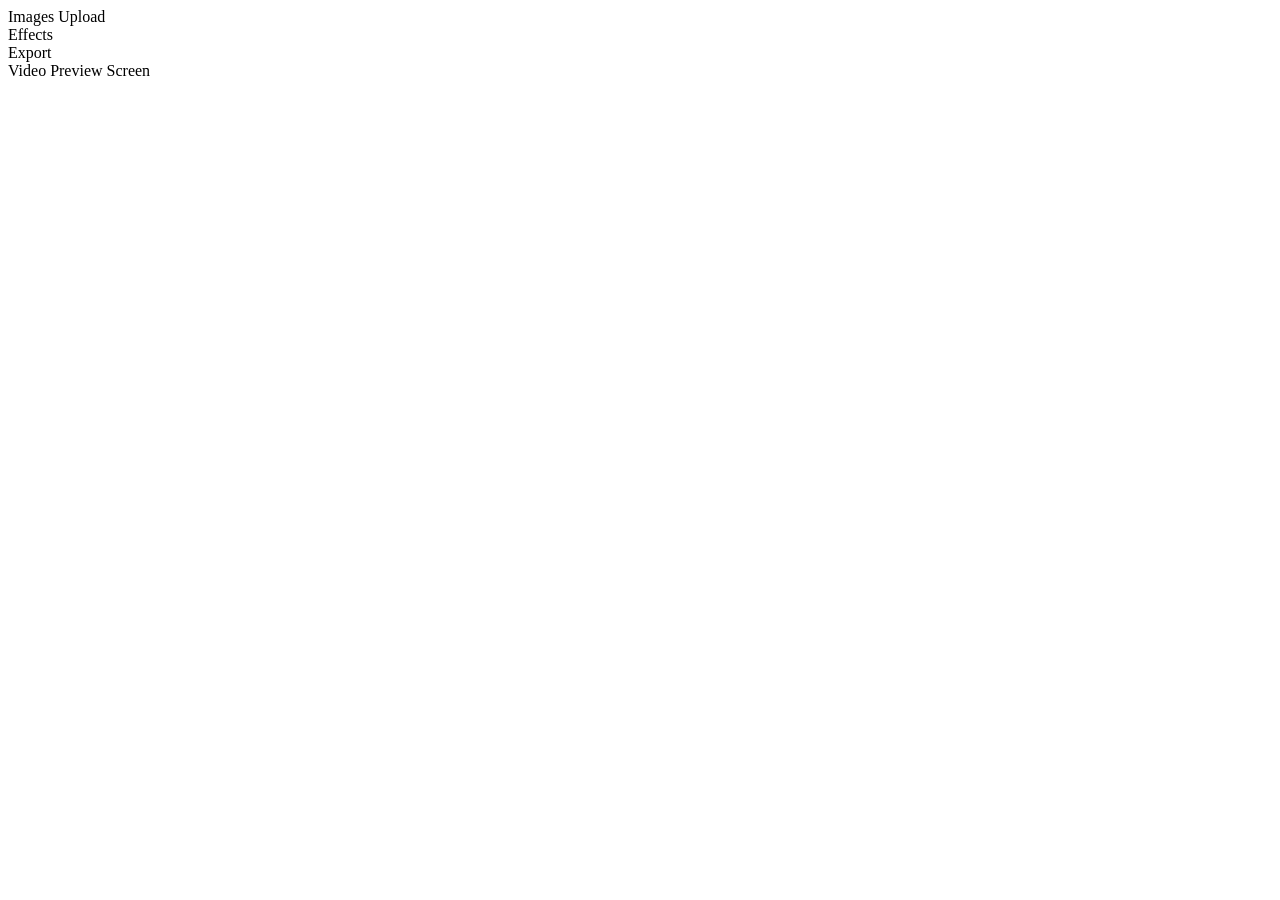
==== index.html @ c5186c4d "Update and rename editor.html to index.html" ====
<!DOCTYPE html>
<html lang="en">
<head>
    <link rel="stylesheet" href="css/editor.css">
    <title>Pro Video Editor</title>
</head>
<body>
    <div class="app-container">
        <aside class="sidebar">
            <div class="tool-box">Images Upload</div>
            <div class="tool-box">Effects</div>
            <div class="tool-box">Export</div>
        </aside>

        <main class="viewport">
            <div class="preview-area">
                <div id="video-canvas">Video Preview Screen</div>
            </div>
        </main>

        <footer class="timeline">
            <div class="timeline-controls">
                </div>
        </footer>
    </div>
<script src="js/editor.js"></script>
</body>
</html>
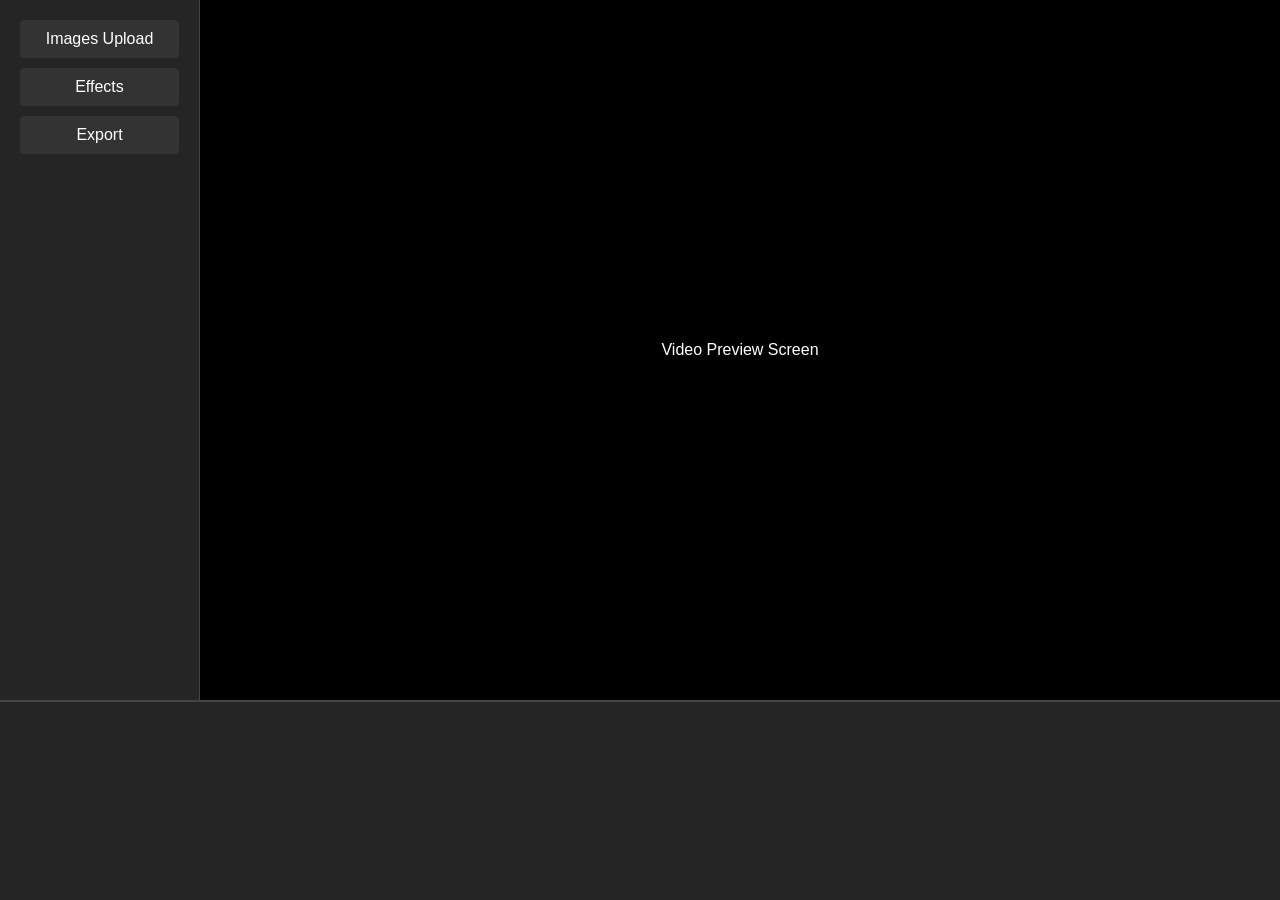
==== commit 6fccdd62: "Update index.html" ====
--- a/index.html
+++ b/index.html
@@ -1,7 +1,7 @@
 <!DOCTYPE html>
 <html lang="en">
 <head>
-    <link rel="stylesheet" href="css/editor.css">
+    <link rel="stylesheet" href="editor.css">
     <title>Pro Video Editor</title>
 </head>
 <body>
@@ -23,6 +23,6 @@
                 </div>
         </footer>
     </div>
-<script src="js/editor.js"></script>
+    <script src="editor.js"></script>
 </body>
 </html>
--- a/editor.css
+++ b/editor.css
@@ -0,0 +1,35 @@
+* { margin: 0; padding: 0; box-sizing: border-box; }
+body { font-family: sans-serif; background: #1a1a1a; color: #fff; }
+
+.app-container {
+    display: grid;
+    grid-template-columns: 200px 1fr;
+    grid-template-rows: 1fr 200px;
+    height: 100vh;
+}
+
+.sidebar { background: #252525; border-right: 1px solid #444; padding: 20px; }
+
+.viewport { 
+    display: flex; 
+    align-items: center; 
+    justify-content: center; 
+    background: #000; 
+}
+
+.timeline { 
+    grid-column: 1 / span 2; 
+    background: #252525; 
+    border-top: 2px solid #444; 
+    overflow-x: auto;
+    padding: 10px;
+}
+
+.tool-box { 
+    padding: 10px; 
+    margin-bottom: 10px; 
+    background: #333; 
+    cursor: pointer; 
+    text-align: center; 
+    border-radius: 4px;
+}
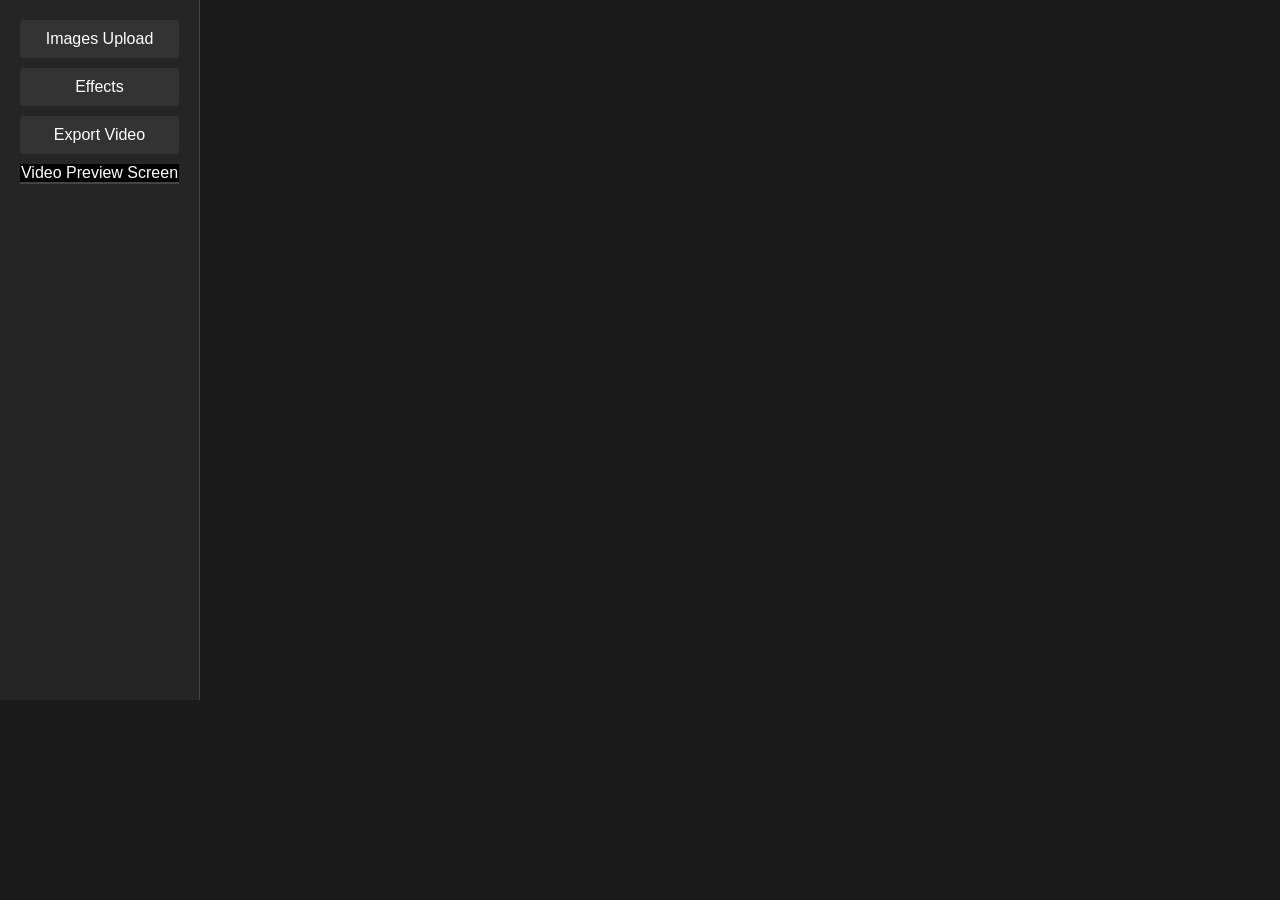
==== commit d682e6a1: "Update index.html" ====
--- a/index.html
+++ b/index.html
@@ -2,21 +2,25 @@
 <html lang="en">
 <head>
     <link rel="stylesheet" href="editor.css">
+    <script src="https://cdn.jsdelivr.net/npm/@ffmpeg/ffmpeg@0.11.6/dist/ffmpeg.min.js"></script>
+    <script src="https://cdn.jsdelivr.net/npm/sortablejs@1.15.0/Sortable.min.js"></script>
     <title>Pro Video Editor</title>
 </head>
 <body>
     <div class="app-container">
         <aside class="sidebar">
-            <div class="tool-box">Images Upload</div>
+            <div class="tool-box" onclick="document.getElementById('file-input').click()">Images Upload</div>
+<input type="file" id="file-input" multiple accept="image/*" style="display:none" onchange="handleImageUpload(event)">
             <div class="tool-box">Effects</div>
-            <div class="tool-box">Export</div>
-        </aside>
+            <div class="tool-box" id="export-btn" onclick="exportVideo()">Export Video</div>
 
         <main class="viewport">
-            <div class="preview-area">
-                <div id="video-canvas">Video Preview Screen</div>
-            </div>
-        </main>
+    <div class="preview-area">
+        <img id="active-preview" src="" alt="Preview" style="max-width: 100%; max-height: 100%; display: none;">
+        
+        <div id="video-canvas">Video Preview Screen</div>
+    </div>
+</main>
 
         <footer class="timeline">
             <div class="timeline-controls">
--- a/editor.css
+++ b/editor.css
@@ -33,3 +33,8 @@
     text-align: center; 
     border-radius: 4px;
 }
+
+.sortable-ghost {
+    opacity: 0.4;
+    border: 2px dashed #fff !important;
+}
